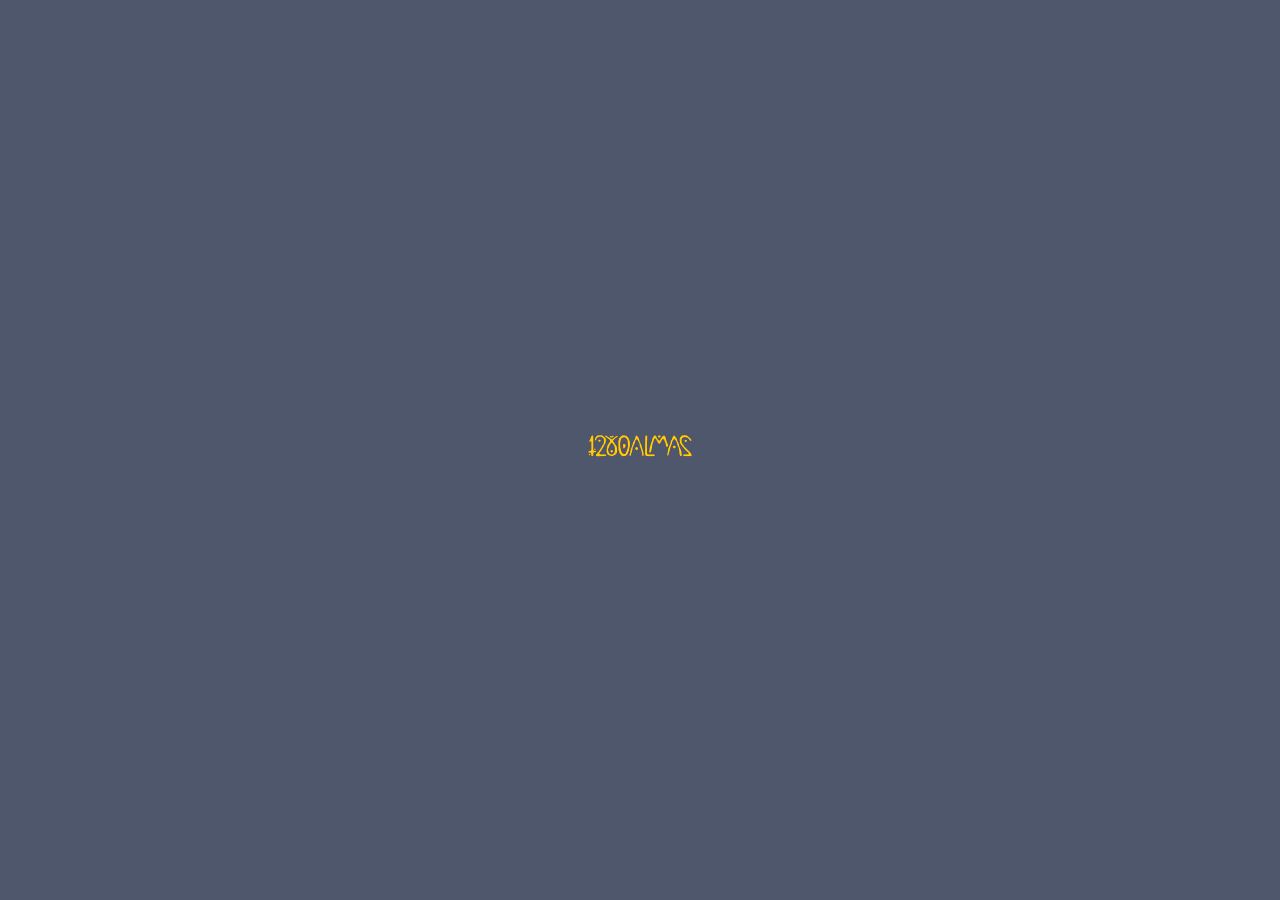
==== index.html @ 7a1b3c0e "primer commit" ====
<!DOCTYPE html>
<html>

<head>
    <title>1280 Almas</title>
    <meta charset="utf-8">
    <meta name="viewport" content="width=device-width, initial-scale=1">
    <link rel="icon" type="image/x-icon" href="./images/puno.ico">
    <link rel="stylesheet" href="./css/styles.css">
    <link href="https://fonts.googleapis.com/css?family=Lobster" rel="stylesheet">
    <!-- <META HTTP-EQUIV="REFRESH" CONTENT="5;URL=home.html"> </head> -->
</head>

<body>
    <header class="header content">
        <div class="header-video">
            <video src="resources\videos\intro.mp4" onloadedmetadata="this.muted=true" autoplay loop></video>
            <audio controls>
                <source src="resources/mp3/Negrita.mp3" autoplay >
                Tu navegador no soporta audio HTML5.
            </audio>
        </div>
        <div class="header-overlay"></div>
        <div class="header-content">
            <a href="home.html">
                <img class="header-img" src="./images/1280Almas.png" alt="logo 1280 almas">
            </a>
        </div>
    </header>
</body>

</html>
---- css/styles.css ----
@import url("https://fonts.googleapis.com/css2?family=Inconsolata:wght@300;500;700;900&family=Roboto:wght@500&family=Space+Grotesk:wght@500&display=swap");

* {
  margin: 0;
  padding: 0;
  box-sizing: border-box;
}

body {
  width: 100vw;
  height: 100vh;
  margin: 0;
  font-size: 1rem;
  line-height: 1.5;
  color: #333;
  overflow-x: hidden;
  font-family: "Inconsolata", monospace;
  font-family: "Roboto", sans-serif;
  font-family: "Space Grotesk", sans-serif;
}

.header {
  height: 100vh;
  display: flex;
  align-items: center;
  color: #fff;
}

.content {
  max-width: 40rem;
  padding-left: 1rem;
  padding-right: 1rem;
  margin: auto;
  text-align: center;
}

.header-video {
  position: absolute;
  top: 0;
  left: 0;
  width: 100%;
  height: 100vh;
  overflow: hidden;
}

.header-video video {
  min-width: 100%;
  min-height: 100%;
}

.header-overlay {
  height: 100vh;
  width: 100vw;
  position: absolute;
  top: 0;
  left: 0;
  background: #303952;
  z-index: 1;
  opacity: 0.85;
}

.header-content {
  z-index: 2;
  width: 100vh;
  display: flex;
  flex-direction: column;
  justify-content: center;
  align-items: center;
}

.header-content h1 {
  font-size: 50px;
  margin-bottom: 0;
  font-family: "Lobster", cursive;
}

.header-content p {
  font-size: 1.5rem;
}

.header-img {
  width: 50%;
  transition: 0.5s cubic-bezier(0.6, 0.03, 0.28, 0.98);  
  transform: scale(1);
}

.header-img:hover {
  transform: scale(6);
  transition: 0.5s cubic-bezier(0.6, 0.03, 0.28, 0.98);
}

.btn {
  background: #c44569;
  color: #fff;
  font-size: 1.2rem;
  padding: 1rem 2rem;
  text-decoration: none;
}

/* pagina home */

.contenedor {
  display: grid;
  grid-template-columns: 1fr;
  grid-template-rows: repeat(2, 1fr);
  height: 100vh;
  background-image: url(../images/fondo.png);
  background-repeat: cover;
  overflow: scroll;
  flex-grow: 1;
}

/* header {
  grid-area: header;
}

main {
  grid-area: main;
}

footer {
  grid-area: footer;
} */

.contenedor .row {
  flex: 0 1 30px;
}

.contenedor main.row {
  flex: 1 1 auto;
}

.contenedor footer.row {
  flex: 0 1 5%;
}

.contenedor__menu {
  display: flex;
  flex-direction: row;
  justify-content: center;
  gap: 40px;
  width: 100vw;
}

.contenedor__menu a {
  margin-top: 30px;
  text-decoration: none;
  color: #fff;
  font-size: 1.5em;
  gap: 10;
}

.contenedor__menu a:hover {
  color: #ffca3a;
}

.row .contenedor__imgIzq {
  position: absolute;
  margin-top: 30px;
  margin-left: 30px;
  width: 100px;
  height: 30px;
  cursor: url(../images/puno.png), auto;
}

.row .contenedor__imgDerecha {
  position: absolute;
  margin-top: 30px;
  margin-right: 30px;
  right: 0;
  width: 80px;
  height: 80px;
}

.contenedor__footer {
  padding: 10px;
  width: 100%;
  display: flex;
  flex-direction: row;
  justify-content: center;
  background-color: #ffe6a7;
  gap: 30px;
  border-radius: 30px 0 0 0;
  -webkit-box-shadow: -12px -6px 43px -4px rgba(94, 94, 94, 1);
  -moz-box-shadow: -12px -6px 43px -4px rgba(94, 94, 94, 1);
  box-shadow: -12px -6px 43px -4px rgba(94, 94, 94, 1);
}

/* pantalla videos */
.contenedor__videos {
  margin-bottom: 150px;
  display: flex;
  flex-direction: row;
  flex-wrap: wrap;
  gap: 30px;
  justify-content: center;
  align-items: start;
  overflow: hidden;
}

.contenedor__videos iframe {
  margin-top: 100px;
  width: 50%;
  -webkit-box-shadow: 10px 10px 25px 0px rgba(0,0,0,0.75);
-moz-box-shadow: 10px 10px 25px 0px rgba(0,0,0,0.75);
box-shadow: 10px 10px 25px 0px rgba(0,0,0,0.75);
}

.contenedor__footer a img {
  width: 30px;
}

@media (max-width: 960px) {
  .content {
    padding: 0 3rem 0 3rem;
  }

  .contenedor__imgIzq {
    display: none;
  }
  .contenedor__imgDerecha {
    display: none;
  }

  .contenedor__videos iframe {
    width: 50%;
  }
}
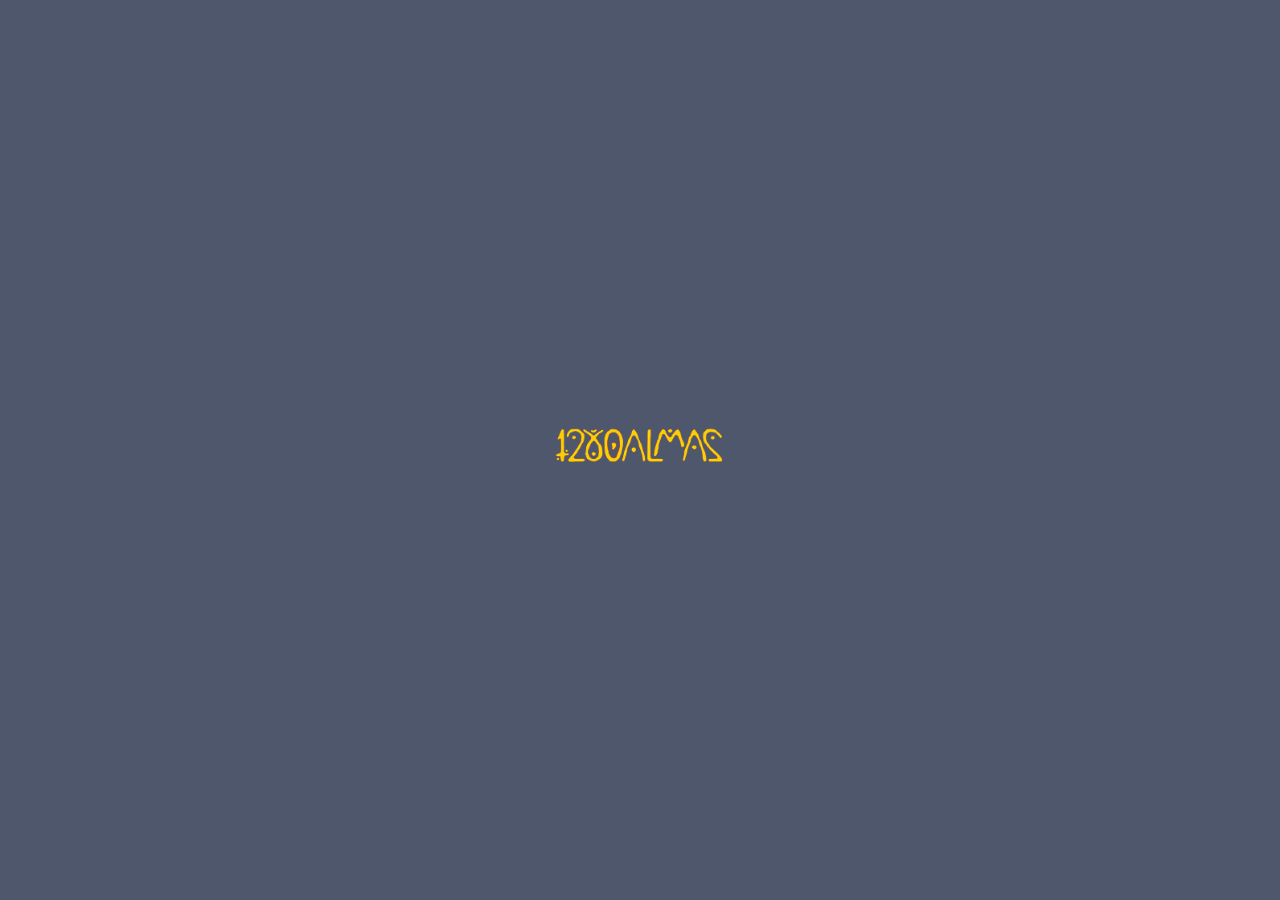
==== commit e1c9433c: "ajuste video" ====
--- a/index.html
+++ b/index.html
@@ -14,11 +14,10 @@
 <body>
     <header class="header content">
         <div class="header-video">
-            <video src="resources\videos\intro.mp4" onloadedmetadata="this.muted=true" autoplay loop></video>
-            <audio controls>
-                <source src="resources/mp3/Negrita.mp3" autoplay >
-                Tu navegador no soporta audio HTML5.
-            </audio>
+            <video  autoplay loop muted>
+                <source src="resources\videos\intro.mp4" type="video/mp4">
+            </video>
+            
         </div>
         <div class="header-overlay"></div>
         <div class="header-content">
--- a/css/styles.css
+++ b/css/styles.css
@@ -20,6 +20,7 @@
 }
 
 .header {
+  width: 100%;
   height: 100vh;
   display: flex;
   align-items: center;
@@ -27,9 +28,7 @@
 }
 
 .content {
-  max-width: 40rem;
-  padding-left: 1rem;
-  padding-right: 1rem;
+  width: 100%;
   margin: auto;
   text-align: center;
 }
@@ -39,18 +38,25 @@
   top: 0;
   left: 0;
   width: 100%;
-  height: 100vh;
+  height: 100%;
   overflow: hidden;
 }
 
-.header-video video {
+ video {
   min-width: 100%;
   min-height: 100%;
+  width: auto;
+  height: auto;
+}
+
+.header-video video {
+  width: 100vw;
+  height: 100%;
 }
 
 .header-overlay {
-  height: 100vh;
-  width: 100vw;
+  height: 100%;
+  width: 100%;
   position: absolute;
   top: 0;
   left: 0;
@@ -61,7 +67,7 @@
 
 .header-content {
   z-index: 2;
-  width: 100vh;
+  width: 100%;
   display: flex;
   flex-direction: column;
   justify-content: center;
@@ -79,8 +85,8 @@
 }
 
 .header-img {
-  width: 50%;
-  transition: 0.5s cubic-bezier(0.6, 0.03, 0.28, 0.98);  
+  width: 80%;
+  transition: 0.5s cubic-bezier(0.6, 0.03, 0.28, 0.98);
   transform: scale(1);
 }
 
@@ -201,9 +207,9 @@
 .contenedor__videos iframe {
   margin-top: 100px;
   width: 50%;
-  -webkit-box-shadow: 10px 10px 25px 0px rgba(0,0,0,0.75);
--moz-box-shadow: 10px 10px 25px 0px rgba(0,0,0,0.75);
-box-shadow: 10px 10px 25px 0px rgba(0,0,0,0.75);
+  -webkit-box-shadow: 10px 10px 25px 0px rgba(0, 0, 0, 0.75);
+  -moz-box-shadow: 10px 10px 25px 0px rgba(0, 0, 0, 0.75);
+  box-shadow: 10px 10px 25px 0px rgba(0, 0, 0, 0.75);
 }
 
 .contenedor__footer a img {
@@ -225,4 +231,12 @@
   .contenedor__videos iframe {
     width: 50%;
   }
-}
+
+  .contenedor__menu {
+    display: none;
+  }
+  .header-img {
+    width: 100%;
+  }
+  
+}
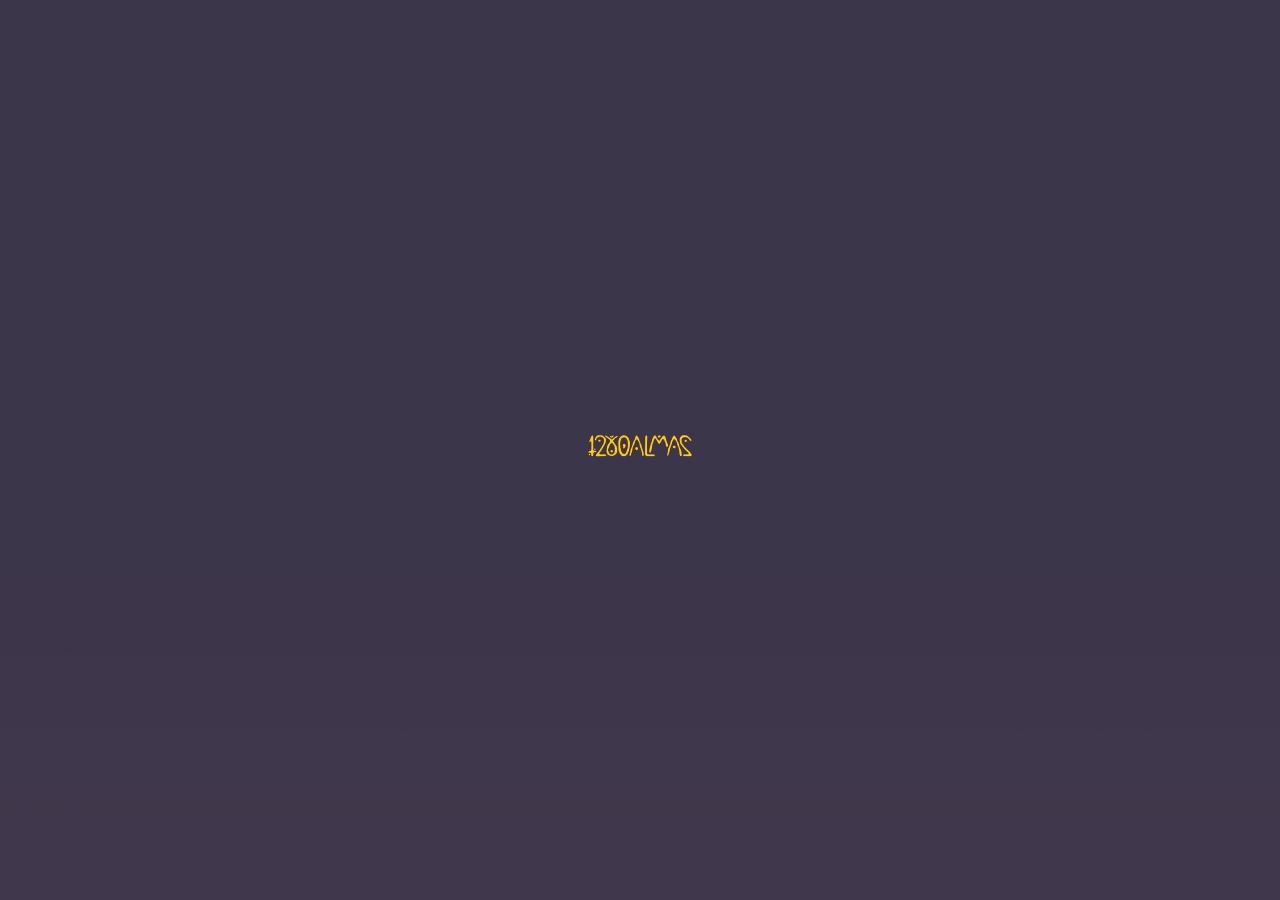
==== commit c4c10713: "ajuste diseño responsivo" ====
--- a/index.html
+++ b/index.html
@@ -12,7 +12,7 @@
 </head>
 
 <body>
-    <header class="header content">
+    <header class="content">
         <div class="header-video">
             <video  autoplay loop muted>
                 <source src="resources\videos\intro.mp4" type="video/mp4">
--- a/css/styles.css
+++ b/css/styles.css
@@ -1,4 +1,13 @@
 @import url("https://fonts.googleapis.com/css2?family=Inconsolata:wght@300;500;700;900&family=Roboto:wght@500&family=Space+Grotesk:wght@500&display=swap");
+
+:root{
+  --soft-orange: hsl(35, 77%, 62%);
+  --soft-red: hsl(5, 85%, 63%);
+  --fff-white: hsl(36, 100%, 99%);
+  --grayish-blue: hsl(233, 8%, 79%);
+  --dark-grayish-blue: hsl(236, 13%, 42%);
+  --very-dark-blue: hsl(240, 100%, 5%);
+}
 
 * {
   margin: 0;
@@ -7,6 +16,16 @@
 }
 
 body {
+
+  font-family: "Inconsolata", monospace;
+  font-family: "Roboto", sans-serif;
+  font-family: "Space Grotesk", sans-serif;
+  background-image: url(../images/fondo.png);
+  background-repeat: cover;
+}
+
+/*index*/
+.content {
   width: 100vw;
   height: 100vh;
   margin: 0;
@@ -14,21 +33,9 @@
   line-height: 1.5;
   color: #333;
   overflow-x: hidden;
-  font-family: "Inconsolata", monospace;
-  font-family: "Roboto", sans-serif;
-  font-family: "Space Grotesk", sans-serif;
-}
-
-.header {
-  width: 100%;
-  height: 100vh;
-  display: flex;
-  align-items: center;
-  color: #fff;
-}
-
-.content {
-  width: 100%;
+  max-width: 40rem;
+  padding-left: 1rem;
+  padding-right: 1rem;
   margin: auto;
   text-align: center;
 }
@@ -38,36 +45,29 @@
   top: 0;
   left: 0;
   width: 100%;
-  height: 100%;
+  height: 100vh;
   overflow: hidden;
 }
 
- video {
+.header-video video {
   min-width: 100%;
   min-height: 100%;
-  width: auto;
-  height: auto;
-}
-
-.header-video video {
+}
+
+.header-overlay {
+  height: 100vh;
   width: 100vw;
-  height: 100%;
-}
-
-.header-overlay {
-  height: 100%;
-  width: 100%;
   position: absolute;
   top: 0;
   left: 0;
   background: #303952;
-  z-index: 1;
   opacity: 0.85;
 }
 
 .header-content {
   z-index: 2;
   width: 100%;
+  height: 100vh;
   display: flex;
   flex-direction: column;
   justify-content: center;
@@ -85,15 +85,105 @@
 }
 
 .header-img {
-  width: 80%;
+  width: 50%;
   transition: 0.5s cubic-bezier(0.6, 0.03, 0.28, 0.98);
   transform: scale(1);
 }
 
 .header-img:hover {
-  transform: scale(6);
+  transform: scale(2);
   transition: 0.5s cubic-bezier(0.6, 0.03, 0.28, 0.98);
 }
+
+.wrapper{
+  width: 90%;
+  margin: 0 auto;
+  max-width: 1200px;
+  overflow: hidden;
+}
+
+.nav{
+  display: grid;
+  grid-template-columns: repeat(2, max-content);
+  align-items: center;
+  justify-content: space-between;
+  height: 80px;
+  
+
+  --transform-hamburguer: scale(1);
+  --transform-close: scale(0);
+}
+
+.nav:has(.nav__links:target){
+  --transform-hamburguer: scale(0);
+  --transform-close: scale(1);
+}
+
+.nav::before{
+  content: "";
+  position: absolute;
+  inset: 0;
+  background-color: rgba(0, 0, 0, 0.66);
+  opacity: 0;
+  pointer-events: none;
+  transition: opacity .3s;
+}
+
+.nav:has(.nav__links:target)::before{
+  pointer-events: unset;
+  opacity: 1;
+}
+
+.nav__menu, .nav__close{
+  grid-column: span 1 / -1;
+  grid-row: 1/2;
+  transition: .2s transform;
+}
+
+.nav__menu{
+  transform: var(--transform-hamburguer);
+}
+
+.nav__close{
+  transform: var(--transform-close);
+
+}
+
+.nav__links{
+  position: absolute;
+  top: 0;
+  bottom: 0;
+  right: 0;
+  width: 60%;
+  max-width: 330px;
+  background-color: var(--fff-white);
+
+  display: grid;
+  gap: 1em;
+  grid-auto-rows: max-content;
+
+  padding: 100px 0 80px 40px;
+
+  overflow-y: auto;
+  pointer-events: none;
+  opacity: 0;
+  transition: opacity .3s;
+}
+
+.nav__links:target{
+  opacity: 1;
+  pointer-events: unset;
+  transition-duration: .6s;
+}
+
+.nav__link{
+  color: var(--very-dark-blue);
+  text-decoration: none;
+  font-weight: 500;
+}
+
+
+
 
 .btn {
   background: #c44569;
@@ -116,20 +206,21 @@
   flex-grow: 1;
 }
 
-/* header {
-  grid-area: header;
-}
-
-main {
-  grid-area: main;
-}
-
-footer {
-  grid-area: footer;
-} */
-
 .contenedor .row {
+  /* flex: 0 1 30px; */
+  display: grid;
+  grid-template-columns: repeat(2, max-content);
+  align-items: center;
+  justify-content: space-between;
+  height: 80px;  
+  --transform-hamburguer: scale(1);
+  --transform-close: scale(0);
+}
+
+.contenedor .row:has(.contenedor__menu:target) {
   flex: 0 1 30px;
+  --transform-hamburguer: scale(1);
+  --transform-close: scale(0);
 }
 
 .contenedor main.row {
@@ -154,6 +245,10 @@
   color: #fff;
   font-size: 1.5em;
   gap: 10;
+}
+
+.contenedor__hamburguesa {
+  display: none;
 }
 
 .contenedor__menu a:hover {
@@ -221,9 +316,15 @@
     padding: 0 3rem 0 3rem;
   }
 
-  .contenedor__imgIzq {
-    display: none;
-  }
+  .row .contenedor__imgIzq {
+    position: absolute;
+    margin-top: 10px;
+    margin-left: 10px;
+    width: 100px;
+    height: 30px;
+    cursor: url(../images/puno.png), auto;
+  }
+
   .contenedor__imgDerecha {
     display: none;
   }
@@ -235,8 +336,20 @@
   .contenedor__menu {
     display: none;
   }
-  .header-img {
-    width: 100%;
-  }
-  
-}
+
+  .contenedor__hamburguesa {
+    display: flex;
+    flex-direction: column;
+    justify-content: end;
+    align-items: end;
+    margin: 10px 10px;
+    gap: 5px;
+  }
+
+  .contenedor__hamburguesa--link {
+    width: 50px;
+    height: 2px;
+    background: #fff;
+  }
+
+}
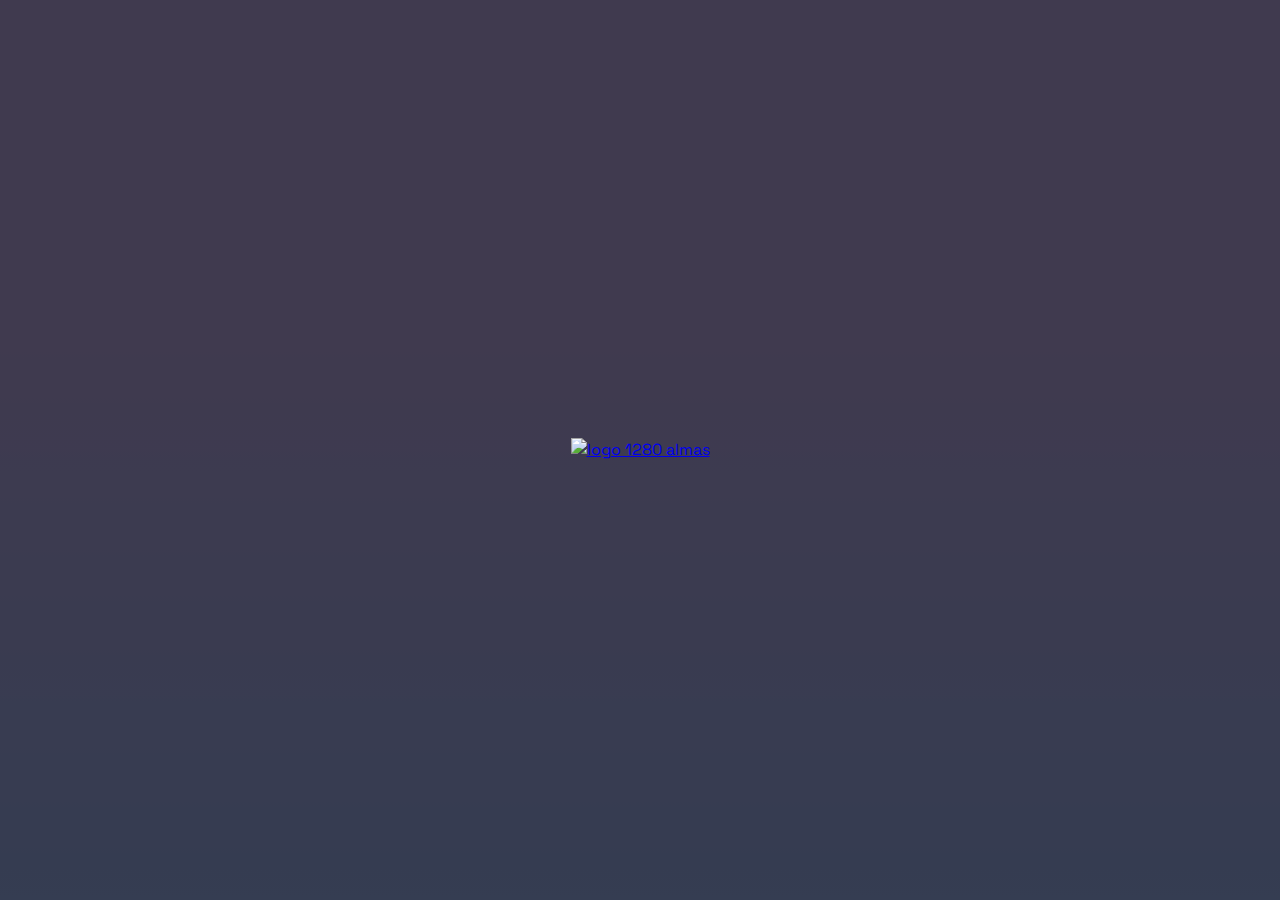
==== commit 22303c5b: "feat: ajustes diseño" ====
--- a/index.html
+++ b/index.html
@@ -8,7 +8,7 @@
     <link rel="icon" type="image/x-icon" href="./images/puno.ico">
     <link rel="stylesheet" href="./css/styles.css">
     <link href="https://fonts.googleapis.com/css?family=Lobster" rel="stylesheet">
-    <!-- <META HTTP-EQUIV="REFRESH" CONTENT="5;URL=home.html"> </head> -->
+    <META HTTP-EQUIV="REFRESH" CONTENT="10;URL=home.html"> </head>
 </head>
 
 <body>
@@ -22,7 +22,7 @@
         <div class="header-overlay"></div>
         <div class="header-content">
             <a href="home.html">
-                <img class="header-img" src="./images/1280Almas.png" alt="logo 1280 almas">
+                <img class="header-img" src="./images/menu/1280Almas.png" alt="logo 1280 almas">
             </a>
         </div>
     </header>
--- a/css/styles.css
+++ b/css/styles.css
@@ -1,6 +1,7 @@
 @import url("https://fonts.googleapis.com/css2?family=Inconsolata:wght@300;500;700;900&family=Roboto:wght@500&family=Space+Grotesk:wght@500&display=swap");
-
-:root{
+@import url("https://fonts.googleapis.com/css2?family=Fredoka+One&family=Inconsolata:wght@300;500;700;900&family=Roboto:wght@500&family=Space+Grotesk:wght@500&display=swap");
+
+:root {
   --soft-orange: hsl(35, 77%, 62%);
   --soft-red: hsl(5, 85%, 63%);
   --fff-white: hsl(36, 100%, 99%);
@@ -15,13 +16,25 @@
   box-sizing: border-box;
 }
 
+html,
 body {
-
+  height: 100%;
+}
+
+body {
   font-family: "Inconsolata", monospace;
   font-family: "Roboto", sans-serif;
   font-family: "Space Grotesk", sans-serif;
-  background-image: url(../images/fondo.png);
-  background-repeat: cover;
+  /* background-image: url(../images/fondo.png);
+  background-repeat: cover; */
+  background: linear-gradient(
+    0deg,
+    rgba(0, 0, 0, 0.6895133053221288) 0%,
+    rgba(153, 61, 62, 0.9948354341736695) 63%,
+    rgba(153, 61, 62, 0.9948354341736695) 95%
+  );
+  height: 100%;
+  /* overflow: auto; */
 }
 
 /*index*/
@@ -95,67 +108,68 @@
   transition: 0.5s cubic-bezier(0.6, 0.03, 0.28, 0.98);
 }
 
-.wrapper{
+.wrapper {
   width: 90%;
   margin: 0 auto;
-  max-width: 1200px;
+  /* max-width: 1200px; */
   overflow: hidden;
 }
 
-.nav{
+.nav {
   display: grid;
   grid-template-columns: repeat(2, max-content);
   align-items: center;
   justify-content: space-between;
   height: 80px;
-  
 
   --transform-hamburguer: scale(1);
   --transform-close: scale(0);
 }
 
-.nav:has(.nav__links:target){
+.nav:has(.nav__links:target) {
   --transform-hamburguer: scale(0);
   --transform-close: scale(1);
 }
 
-.nav::before{
+.nav::before {
   content: "";
+  width: 100%;
   position: absolute;
   inset: 0;
   background-color: rgba(0, 0, 0, 0.66);
   opacity: 0;
   pointer-events: none;
-  transition: opacity .3s;
-}
-
-.nav:has(.nav__links:target)::before{
+  transition: opacity 0.3s;
+}
+
+.nav:has(.nav__links:target)::before {
   pointer-events: unset;
   opacity: 1;
 }
 
-.nav__menu, .nav__close{
+.nav__menu,
+.nav__close {
   grid-column: span 1 / -1;
   grid-row: 1/2;
-  transition: .2s transform;
-}
-
-.nav__menu{
+  transition: 0.1s transform;
+}
+
+.nav__menu {
   transform: var(--transform-hamburguer);
 }
 
-.nav__close{
+.nav__close {
   transform: var(--transform-close);
-
-}
-
-.nav__links{
+}
+
+.nav__links {
   position: absolute;
   top: 0;
   bottom: 0;
   right: 0;
   width: 60%;
   max-width: 330px;
+  height: 100%;
   background-color: var(--fff-white);
 
   display: grid;
@@ -167,23 +181,21 @@
   overflow-y: auto;
   pointer-events: none;
   opacity: 0;
-  transition: opacity .3s;
-}
-
-.nav__links:target{
+  transition: opacity 0.3s;
+}
+
+.nav__links:target {
   opacity: 1;
   pointer-events: unset;
-  transition-duration: .6s;
-}
-
-.nav__link{
+  transition-duration: 0.6s;
+}
+
+.nav__link {
   color: var(--very-dark-blue);
   text-decoration: none;
+  font-size: 1.5rem;
   font-weight: 500;
 }
-
-
-
 
 .btn {
   background: #c44569;
@@ -195,82 +207,11 @@
 
 /* pagina home */
 
-.contenedor {
-  display: grid;
-  grid-template-columns: 1fr;
-  grid-template-rows: repeat(2, 1fr);
-  height: 100vh;
-  background-image: url(../images/fondo.png);
-  background-repeat: cover;
-  overflow: scroll;
-  flex-grow: 1;
-}
-
-.contenedor .row {
-  /* flex: 0 1 30px; */
-  display: grid;
-  grid-template-columns: repeat(2, max-content);
-  align-items: center;
-  justify-content: space-between;
-  height: 80px;  
-  --transform-hamburguer: scale(1);
-  --transform-close: scale(0);
-}
-
-.contenedor .row:has(.contenedor__menu:target) {
-  flex: 0 1 30px;
-  --transform-hamburguer: scale(1);
-  --transform-close: scale(0);
-}
-
-.contenedor main.row {
-  flex: 1 1 auto;
-}
-
-.contenedor footer.row {
-  flex: 0 1 5%;
-}
-
-.contenedor__menu {
-  display: flex;
-  flex-direction: row;
-  justify-content: center;
-  gap: 40px;
+.footer {
+  position: relative;
   width: 100vw;
-}
-
-.contenedor__menu a {
-  margin-top: 30px;
-  text-decoration: none;
-  color: #fff;
-  font-size: 1.5em;
-  gap: 10;
-}
-
-.contenedor__hamburguesa {
-  display: none;
-}
-
-.contenedor__menu a:hover {
-  color: #ffca3a;
-}
-
-.row .contenedor__imgIzq {
-  position: absolute;
-  margin-top: 30px;
-  margin-left: 30px;
-  width: 100px;
-  height: 30px;
-  cursor: url(../images/puno.png), auto;
-}
-
-.row .contenedor__imgDerecha {
-  position: absolute;
-  margin-top: 30px;
-  margin-right: 30px;
-  right: 0;
-  width: 80px;
-  height: 80px;
+  height: 100%;
+  bottom: 0;
 }
 
 .contenedor__footer {
@@ -287,21 +228,31 @@
   box-shadow: -12px -6px 43px -4px rgba(94, 94, 94, 1);
 }
 
-/* pantalla videos */
-.contenedor__videos {
-  margin-bottom: 150px;
+/*main*/
+.main {
   display: flex;
   flex-direction: row;
   flex-wrap: wrap;
   gap: 30px;
+  height: 100%;
+  /* overflow: scroll; */
+}
+
+/* pantalla videos */
+
+.contenedor__videos {
+  width: 100%;
+  display: flex;
+  flex-direction: row;
   justify-content: center;
   align-items: start;
+  flex-wrap: wrap;
   overflow: hidden;
 }
 
 .contenedor__videos iframe {
   margin-top: 100px;
-  width: 50%;
+  width: 80%;
   -webkit-box-shadow: 10px 10px 25px 0px rgba(0, 0, 0, 0.75);
   -moz-box-shadow: 10px 10px 25px 0px rgba(0, 0, 0, 0.75);
   box-shadow: 10px 10px 25px 0px rgba(0, 0, 0, 0.75);
@@ -311,7 +262,64 @@
   width: 30px;
 }
 
-@media (max-width: 960px) {
+/* Pagina Tour */
+
+.tour {
+  width: 80%;
+  display: flex;
+  justify-content: center;
+  align-items: center;
+  margin-top: 40px;
+  transition: 1s margin-top;
+}
+
+.tour, table, thead {
+  color: #fff;
+}
+
+.tour, table, tbody, td:nth-child(even) {
+  /* background-color: #f8f9fa; */
+}
+
+.tour, table, tbody {
+  color: #c44569
+}
+
+/* Medias querys */
+
+@media (min-width: 768px) {
+  .nav::before {
+    content: unset;
+  }
+
+  .nav:has(.nav__links:target)::before {
+    pointer-events: unset;
+    opacity: 1;
+  }
+
+  .nav__menu,
+  .nav__close {
+    display: none;
+  }
+
+  .nav__links {
+    position: unset;
+    width: unset;
+    max-width: unset;
+    gap: 1.5em;
+    grid-auto-flow: column;
+    padding: 30px;
+    overflow-y: unset;
+    pointer-events: unset;
+    opacity: 1;
+    transition: none;
+    background-color: transparent;
+  }
+
+  .nav__link {
+    color: #fff;
+  }
+
   .content {
     padding: 0 3rem 0 3rem;
   }
@@ -330,7 +338,7 @@
   }
 
   .contenedor__videos iframe {
-    width: 50%;
+    width: 80%;
   }
 
   .contenedor__menu {
@@ -352,4 +360,17 @@
     background: #fff;
   }
 
-}
+  /*main*/
+  .main {
+    height: 100%;
+    /* overflow: scroll; */
+  }
+
+  /* Tour */
+  .tour {
+    width: 90%;
+    margin-top: 200px;
+    transition: 1s margin-top;
+  }
+
+}
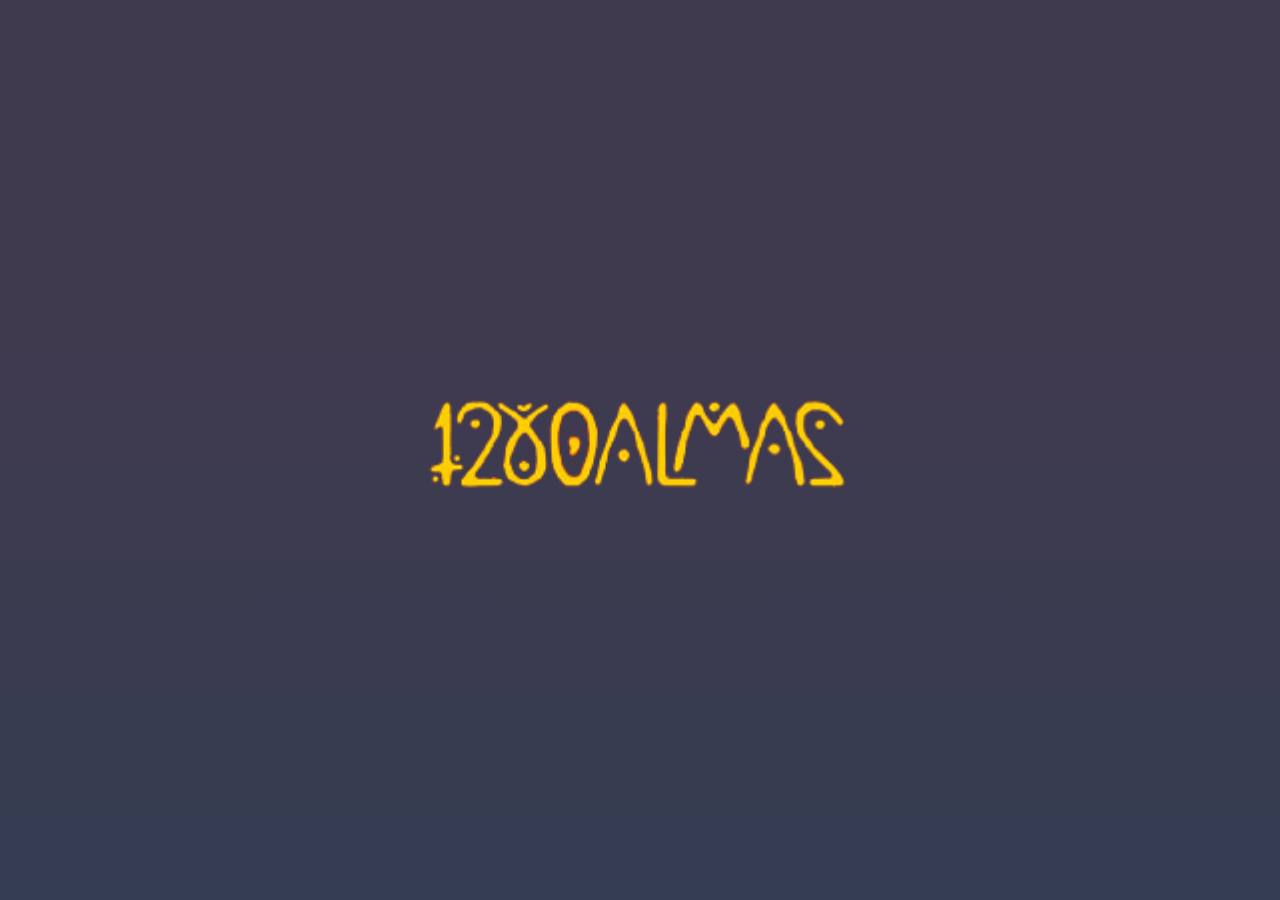
==== commit cf777a4d: "ajustes para integracion empleo.com" ====
--- a/index.html
+++ b/index.html
@@ -8,7 +8,6 @@
     <link rel="icon" type="image/x-icon" href="./images/puno.ico">
     <link rel="stylesheet" href="./css/styles.css">
     <link href="https://fonts.googleapis.com/css?family=Lobster" rel="stylesheet">
-    <META HTTP-EQUIV="REFRESH" CONTENT="10;URL=home.html"> </head>
 </head>
 
 <body>
--- a/css/styles.css
+++ b/css/styles.css
@@ -23,8 +23,6 @@
 
 body {
   font-family: "Inconsolata", monospace;
-  font-family: "Roboto", sans-serif;
-  font-family: "Space Grotesk", sans-serif;
   /* background-image: url(../images/fondo.png);
   background-repeat: cover; */
   background: linear-gradient(
@@ -35,6 +33,10 @@
   );
   height: 100%;
   /* overflow: auto; */
+}
+
+.noscroll {
+  overflow: hidden;
 }
 
 /*index*/
@@ -98,15 +100,15 @@
 }
 
 .header-img {
-  width: 50%;
-  transition: 0.5s cubic-bezier(0.6, 0.03, 0.28, 0.98);
-  transform: scale(1);
-}
-
-.header-img:hover {
+  width: 80%;
+  /* transition: 0.5s cubic-bezier(0.6, 0.03, 0.28, 0.98); */
+  transform: scale(2.5);
+}
+
+/* .header-img:hover {
   transform: scale(2);
   transition: 0.5s cubic-bezier(0.6, 0.03, 0.28, 0.98);
-}
+} */
 
 .wrapper {
   width: 90%;
@@ -195,14 +197,6 @@
   text-decoration: none;
   font-size: 1.5rem;
   font-weight: 500;
-}
-
-.btn {
-  background: #c44569;
-  color: #fff;
-  font-size: 1.2rem;
-  padding: 1rem 2rem;
-  text-decoration: none;
 }
 
 /* pagina home */
@@ -241,14 +235,180 @@
 /* pantalla videos */
 
 .contenedor__videos {
+  max-width: 1500px;
+  width: 90%;
+  display: grid;
+  grid-template-columns: 1fr 1fr;
+}
+
+.content .video-thumb {
+  display: inline-block;
+  vertical-align: top;
+
+  text-decoration: none;
+
+  /* calculate the width, gutters, and aspect ratio */
+  width: calc((100% - 4rem) / 2);
+  height: 0;
+  padding-top: calc(((100% - 4rem) / 2) * 0.5625); /* 16:9 calc */
+
+  margin: 1rem 1rem; /* gutters */
+
+  overflow: hidden; /* clipping */
+
+  position: relative; /* enable positioning for inner content */
+
+  font-size: 1rem; /* reset the font size */
+
+  -webkit-transform: scale(1);
+  transform: scale(1);
+  box-shadow: 0 0 0 rgba(0, 0, 0, 0);
+
+  -webkit-transition: all 0.2s ease-out 0.05s;
+  transition: all 0.2s ease-out 0.05s;
+}
+.content .video-thumb:hover {
+  -webkit-transform: scale(1.05);
+  transform: scale(1.05);
+  box-shadow: 0 2px 4px rgba(13, 1, 61, 0.35);
+}
+
+.video-thumb-grid {
+  position: relative;
+  font-size: 0; /* collapse the white-space */
+  width: calc(100% + 2rem);
+  margin-left: 20px;
+  margin-right: 20px;
+}
+
+.video-banner-img {
+  display: block;
   width: 100%;
+  height: 100%;
+  object-fit: cover;
+  object-position: 50% 50%;
+}
+
+.video-modal,
+.video-modal .overlay {
+  position: absolute;
+  top: 0;
+  right: 0;
+  bottom: 0;
+  left: 0;
+  z-index: 3000;
+}
+.video-modal {
+  overflow: hidden;
+  position: fixed;
+  opacity: 0;
+
+  -webkit-transform: translate(500%, 0%);
+  transform: translate(500%, 0%);
+
+  -webkit-transition: -webkit-transform 0s linear 0s;
+  transition: transform 0s linear 0s;
+
+  /* using flexbox for vertical centering */
+
+  /* Flexbox display */
+  display: -webkit-box;
+  display: -webkit-flex;
   display: flex;
-  flex-direction: row;
-  justify-content: center;
-  align-items: start;
-  flex-wrap: wrap;
-  overflow: hidden;
-}
+
+  /* Vertical alignment */
+  -webkit-box-align: center;
+  -moz-box-align: center;
+  -ms-flex-align: center;
+  -webkit-align-items: center;
+  align-items: center;
+
+  -webkit-transform-style: preserve-3d;
+  -moz-transform-style: preserve-3d;
+  transform-style: preserve-3d;
+}
+.video-modal .overlay {
+  z-index: 0;
+  background: rgba(13, 1, 61, 0.82); /* overlay color */
+
+  opacity: 0;
+
+  -webkit-transition: opacity 0.2s ease-out 0.05s;
+  transition: opacity 0.2s ease-out 0.05s;
+}
+
+.video-modal-content {
+  position: relative;
+  top: auto;
+  right: auto;
+  bottom: auto;
+  left: auto;
+  z-index: 1;
+
+  margin: 0 auto;
+
+  overflow-y: visible;
+
+  background: #000;
+
+  width: calc(100% - 12em);
+  height: 0;
+  padding-top: calc((100% - 12em) * 0.5625); /* 16:9 calc */
+}
+
+.show-video-modal .video-modal {
+  opacity: 1;
+
+  transform: translate(0%, 0%);
+  -webkit-transform: translate(0%, 0%);
+}
+.show-video-modal .video-modal .overlay {
+  opacity: 1;
+}
+.show-video-modal .video-modal-content {
+  transform: translate(0%, 0%);
+  -webkit-transform: translate(0%, 0%);
+}
+
+.close-video-modal {
+	display: block;
+    position: absolute;
+    left: 0;
+    top: -40px;
+
+    text-decoration: none;
+    font-size: 20px;
+    font-weight: bold;
+    color: #fff;
+}
+
+iframe#youtube {
+	position: absolute;
+	top: 0;
+	right: 0;
+	bottom: 0;
+	left: 0;
+	z-index: 1;
+
+	background: #000;
+	box-shadow: 0px 2px 16px rgba(0,0,0,0.5);
+}
+
+.show-video-modal .video-modal {
+	opacity: 1.0;
+
+	transform: translate(0%,0%);
+	-webkit-transform: translate(0%,0%);
+}
+.show-video-modal .video-modal .overlay {
+	opacity: 1.0;
+}
+.show-video-modal .video-modal-content {
+	transform: translate(0%,0%);
+	-webkit-transform: translate(0%,0%);
+}
+
+/* -- */
 
 .contenedor__videos iframe {
   margin-top: 100px;
@@ -264,30 +424,56 @@
 
 /* Pagina Tour */
 
+table,
+th,
+td {
+  border-collapse: collapse;
+  padding: 2px 3px;
+  text-align: center;
+  font-family: "Inconsolata", monospace;
+  font-weight: bold;
+  font-size: 1.5rem;
+}
+th {
+  font-weight: bold;
+  color: rgb(178, 174, 57);
+}
+
 .tour {
   width: 80%;
   display: flex;
   justify-content: center;
   align-items: center;
-  margin-top: 40px;
+  /* margin-top: 40px; */
   transition: 1s margin-top;
 }
 
-.tour, table, thead {
+.tour,
+table,
+thead {
   color: #fff;
 }
 
-.tour, table, tbody, td:nth-child(even) {
+.tour,
+table,
+tbody,
+td:nth-child(even) {
   /* background-color: #f8f9fa; */
 }
 
-.tour, table, tbody {
-  color: #c44569
+.tour,
+table,
+tbody {
+  color: #c44569;
 }
 
 /* Medias querys */
 
 @media (min-width: 768px) {
+
+  /*index */
+
+
   .nav::before {
     content: unset;
   }
@@ -368,9 +554,18 @@
 
   /* Tour */
   .tour {
+    width: 100%;
+    margin-top: 100px;
+    transition: 1s margin-top;
+  }
+
+  /* videos */
+
+  .contenedor__videos {
+    max-width: 1500px;
     width: 90%;
-    margin-top: 200px;
-    transition: 1s margin-top;
-  }
-
-}
+    display: grid;
+    grid-template-columns: 1fr 1fr 1fr;
+  }
+
+}
